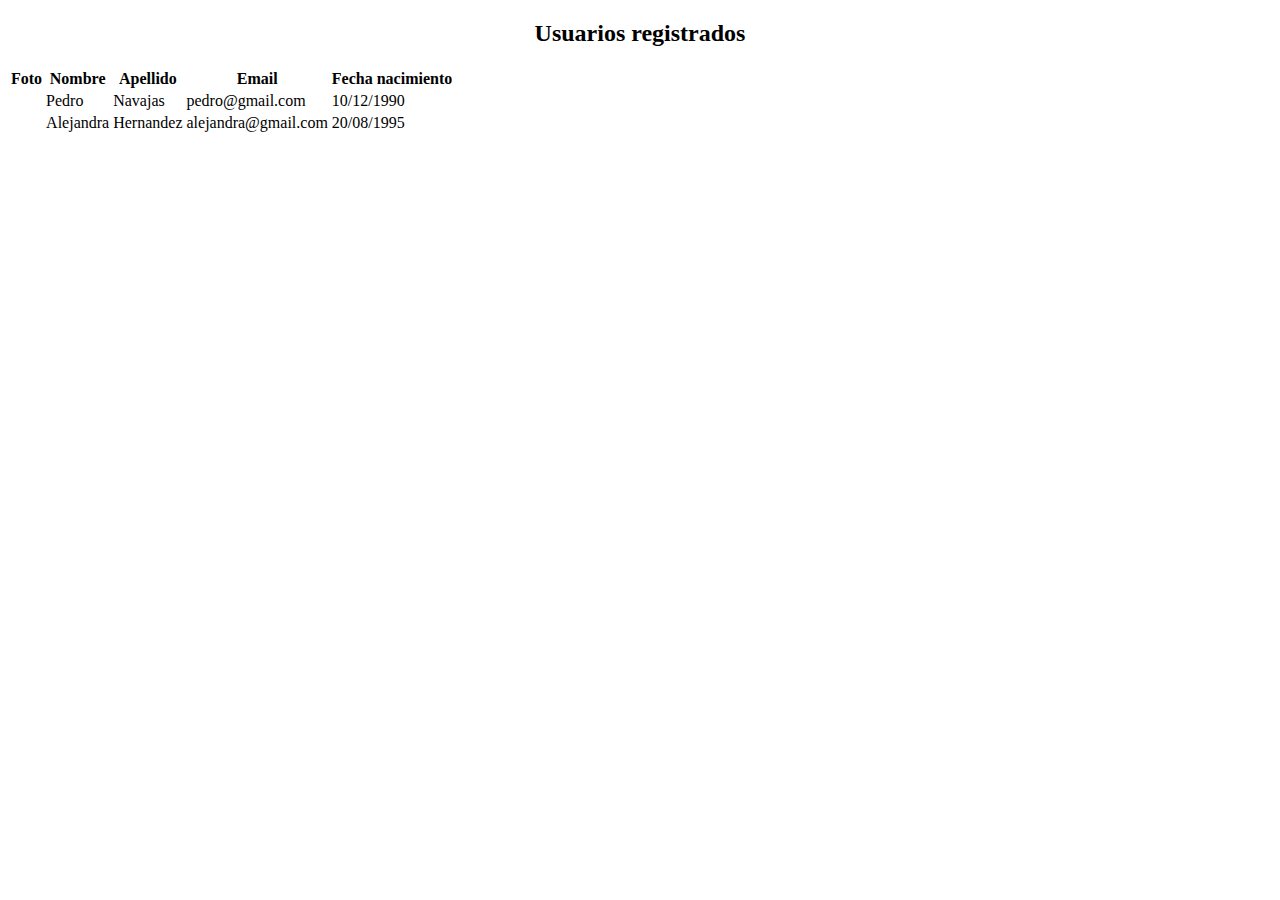
==== users_project/index.html @ 44043fb9 "Users_project: add table into index.html" ====
<!DOCTYPE html>
<html lang="en">
<head>
    <meta charset="UTF-16">
    <meta http-equiv="X-UA-Compatible" content="IE=edge">
    <meta name="viewport" content="width=device-width, initial-scale=1.0">
    <title>Document</title>
    <!--Cargar estilos-->
    <link rel="stylesheet" href="./styles/index.css"/>
</head>
<body>
    <!--Cabecera-->
    <header>
        <h2 class="titulo"> Usuarios registrados</h2>
    </header>
    <!--Cuerpo-->
    <body>
        <table>
            <!--Titulos de las columnas-->
            <thead>
                <tr>
                    <th>Foto</th>
                <th>Nombre</th>
                <th>Apellido</th>
                <th>Email</th>
                <th>Fecha nacimiento</th>
                </tr>
            </thead>
            <tbody>
                <tr>
                    <td>
                        <img width="100" src="https://avatars.dicebear.com/api/adventurer/:seed.svg" alt="">
                    </td>
                    <td>Pedro</td>
                    <td>Navajas</td>
                    <td>pedro@gmail.com</td>
                    <td>10/12/1990</td>
                </tr>
                <tr>
                    <td>
                        <img width="100" src="https://avatars.dicebear.com/api/avataaars/:seed.svg" alt="">
                    </td>
                    <td>Alejandra</td>
                    <td>Hernandez</td>
                    <td>alejandra@gmail.com</td>
                    <td>20/08/1995</td>
                </tr>            
            </tbody>          
        </table>
    </body>
</body>
</html>
---- users_project/styles/index.css ----
.titulo {
    text-align: center;
}
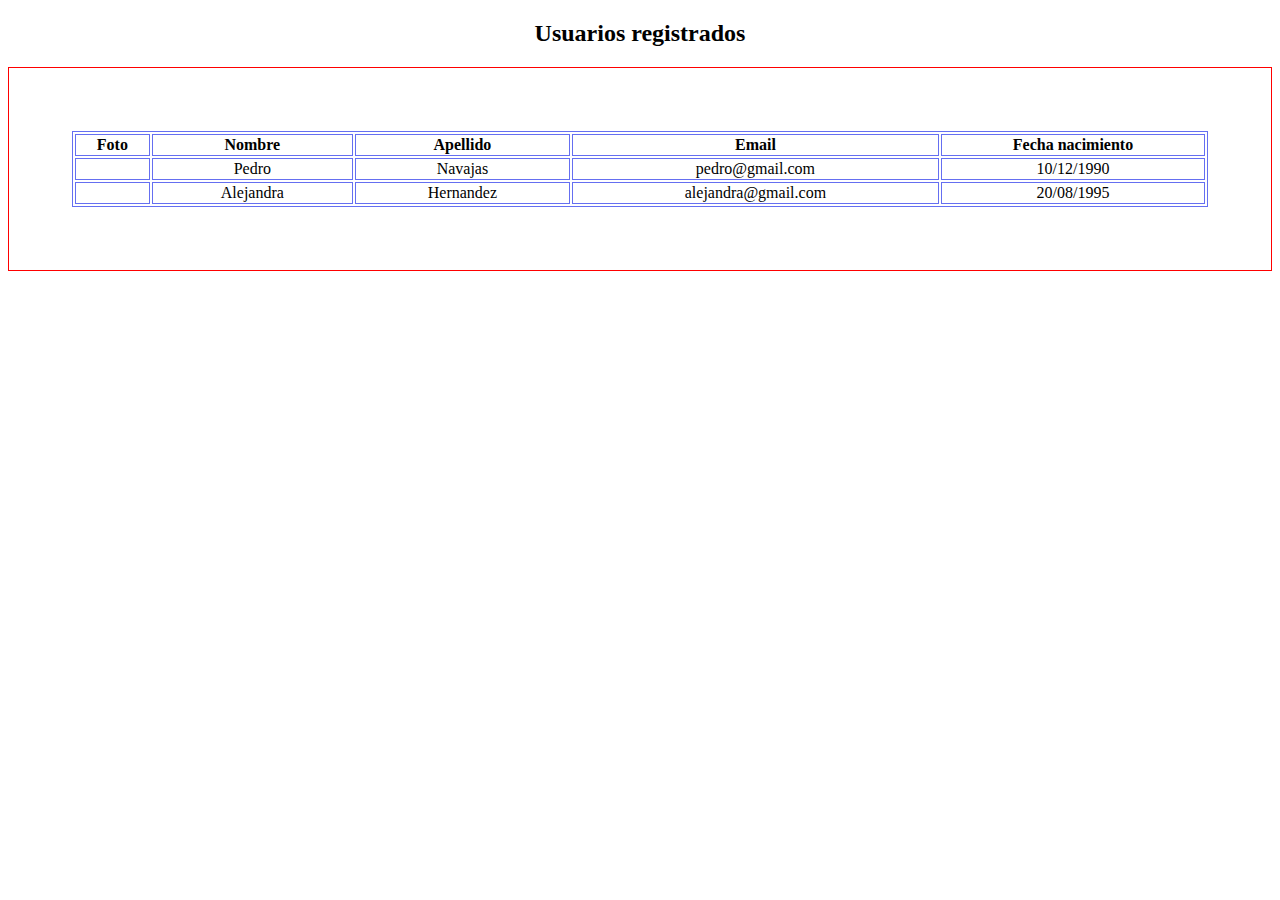
==== commit d439d71f: "users_project: add styles to table" ====
--- a/users_project/index.html
+++ b/users_project/index.html
@@ -15,6 +15,8 @@
     </header>
     <!--Cuerpo-->
     <body>
+        <!--Contenedor de la tabla-->
+        <div id = "cont-table">
         <table>
             <!--Titulos de las columnas-->
             <thead>
@@ -47,6 +49,7 @@
                 </tr>            
             </tbody>          
         </table>
+        </div>
     </body>
 </body>
 </html>--- a/users_project/styles/index.css
+++ b/users_project/styles/index.css
@@ -1,3 +1,26 @@
 .titulo {
     text-align: center;
-}+}
+
+table {
+    text-align: center;
+}
+
+tr, td, thead, th, table {
+    border: 1px solid rgb(101, 111, 241);    
+}
+
+table {
+    width: 100%;
+}
+
+td {
+    padding-left: 15px;
+    padding-right: 15px;
+}
+
+#cont-table {
+    padding: 5%;
+    border: 1px solid red;
+}
+
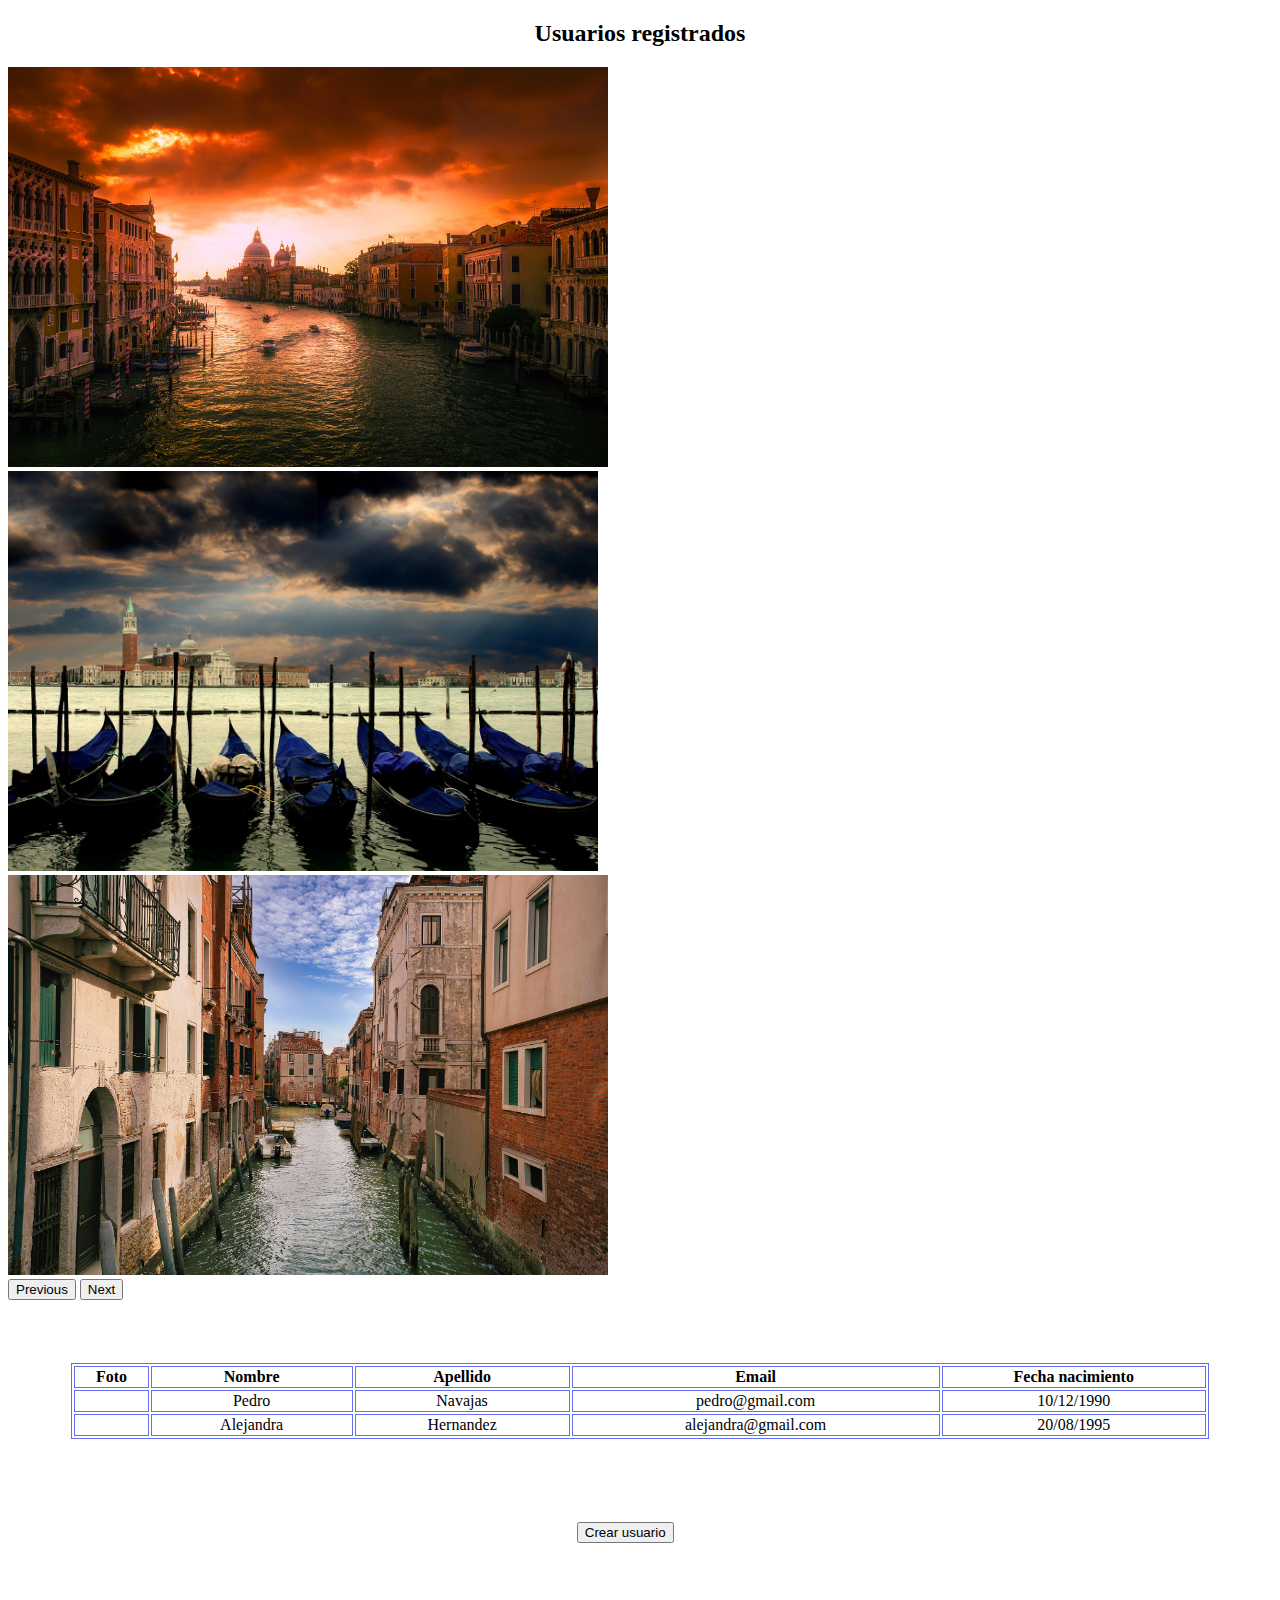
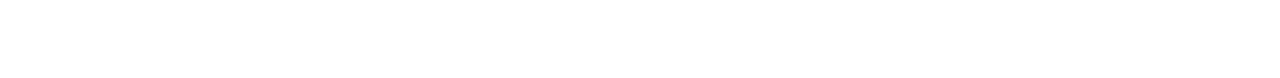
==== commit 1a9010d8: "users_project: interfaz registro y consulta" ====
--- a/users_project/index.html
+++ b/users_project/index.html
@@ -1,55 +1,103 @@
 <!DOCTYPE html>
 <html lang="en">
+
 <head>
     <meta charset="UTF-16">
     <meta http-equiv="X-UA-Compatible" content="IE=edge">
     <meta name="viewport" content="width=device-width, initial-scale=1.0">
     <title>Document</title>
     <!--Cargar estilos-->
-    <link rel="stylesheet" href="./styles/index.css"/>
+    <link rel="stylesheet" href="./styles/index.css" />
+    <!--Cargar CDN de bootstrap-->
+    <link href="https://cdn.jsdelivr.net/npm/bootstrap@5.3.0-alpha1/dist/css/bootstrap.min.css" rel="stylesheet"
+        integrity="sha384-GLhlTQ8iRABdZLl6O3oVMWSktQOp6b7In1Zl3/Jr59b6EGGoI1aFkw7cmDA6j6gD" crossorigin="anonymous">
+    <script src="https://cdn.jsdelivr.net/npm/bootstrap@5.3.0-alpha1/dist/js/bootstrap.bundle.min.js"
+        integrity="sha384-w76AqPfDkMBDXo30jS1Sgez6pr3x5MlQ1ZAGC+nuZB+EYdgRZgiwxhTBTkF7CXvN"
+        crossorigin="anonymous"></script>
+    <script src="https://cdn.jsdelivr.net/npm/@popperjs/core@2.11.6/dist/umd/popper.min.js"
+        integrity="sha384-oBqDVmMz9ATKxIep9tiCxS/Z9fNfEXiDAYTujMAeBAsjFuCZSmKbSSUnQlmh/jp3"
+        crossorigin="anonymous"></script>
+    <script src="https://cdn.jsdelivr.net/npm/bootstrap@5.3.0-alpha1/dist/js/bootstrap.min.js"
+        integrity="sha384-mQ93GR66B00ZXjt0YO5KlohRA5SY2XofN4zfuZxLkoj1gXtW8ANNCe9d5Y3eG5eD"
+        crossorigin="anonymous"></script>
 </head>
+
 <body>
     <!--Cabecera-->
     <header>
-        <h2 class="titulo"> Usuarios registrados</h2>
+        <nav class="navbar bg-primary" data-bs-theme="dark">
+            <h2 class="titulo"> Usuarios registrados</h2>
+            <!-- Navbar content -->
+        </nav>
+
     </header>
     <!--Cuerpo-->
-    <body>
+    <main>
+        <!--Seccion del carousel-->
+        <section id="section-carousel">
+            <div id="carouselExampleFade" class="carousel slide carousel-fade">
+                <div class="carousel-inner">
+                    <div class="carousel-item active">
+                        <img src="./images/canal.jpg" class="d-block w-100" alt="..." height="400">
+                    </div>
+                    <div class="carousel-item">
+                        <img src="images/gondolas.jpg" class="d-block w-100" alt="..." height="400">
+                    </div>
+                    <div class="carousel-item">
+                        <img src="images/venice.jpg" class="d-block w-100" alt="..." height="400">
+                    </div>
+                </div>
+                <button class="carousel-control-prev" type="button" data-bs-target="#carouselExampleFade"
+                    data-bs-slide="prev">
+                    <span class="carousel-control-prev-icon" aria-hidden="true"></span>
+                    <span class="visually-hidden">Previous</span>
+                </button>
+                <button class="carousel-control-next" type="button" data-bs-target="#carouselExampleFade"
+                    data-bs-slide="next">
+                    <span class="carousel-control-next-icon" aria-hidden="true"></span>
+                    <span class="visually-hidden">Next</span>
+                </button>
+            </div>
+        </section>
         <!--Contenedor de la tabla-->
-        <div id = "cont-table">
-        <table>
-            <!--Titulos de las columnas-->
-            <thead>
-                <tr>
-                    <th>Foto</th>
-                <th>Nombre</th>
-                <th>Apellido</th>
-                <th>Email</th>
-                <th>Fecha nacimiento</th>
-                </tr>
-            </thead>
-            <tbody>
-                <tr>
-                    <td>
-                        <img width="100" src="https://avatars.dicebear.com/api/adventurer/:seed.svg" alt="">
-                    </td>
-                    <td>Pedro</td>
-                    <td>Navajas</td>
-                    <td>pedro@gmail.com</td>
-                    <td>10/12/1990</td>
-                </tr>
-                <tr>
-                    <td>
-                        <img width="100" src="https://avatars.dicebear.com/api/avataaars/:seed.svg" alt="">
-                    </td>
-                    <td>Alejandra</td>
-                    <td>Hernandez</td>
-                    <td>alejandra@gmail.com</td>
-                    <td>20/08/1995</td>
-                </tr>            
-            </tbody>          
-        </table>
+        <div id="cont-table">
+            <table class="table">
+                <!--Titulos de las columnas-->
+                <thead>
+                    <tr>
+                        <th>Foto</th>
+                        <th>Nombre</th>
+                        <th>Apellido</th>
+                        <th>Email</th>
+                        <th>Fecha nacimiento</th>
+                    </tr>
+                </thead>
+                <tbody>
+                    <tr>
+                        <td>
+                            <img width="100" src="https://avatars.dicebear.com/api/adventurer/:seed.svg" alt="">
+                        </td>
+                        <td>Pedro</td>
+                        <td>Navajas</td>
+                        <td>pedro@gmail.com</td>
+                        <td>10/12/1990</td>
+                    </tr>
+                    <tr>
+                        <td>
+                            <img width="100" src="https://avatars.dicebear.com/api/avataaars/:seed.svg" alt="">
+                        </td>
+                        <td>Alejandra</td>
+                        <td>Hernandez</td>
+                        <td>alejandra@gmail.com</td>
+                        <td>20/08/1995</td>
+                    </tr>
+                </tbody>
+            </table>
         </div>
-    </body>
+        <!--Boton para crear usuario-->
+        <div id="crear-usuario">
+            <button class="btn btn-primary"> Crear usuario</button>
+        </div>
+    </main>
 </body>
 </html>--- a/users_project/styles/index.css
+++ b/users_project/styles/index.css
@@ -21,6 +21,18 @@
 
 #cont-table {
     padding: 5%;
-    border: 1px solid red;
+    /* border: 1px solid red; */
 }
 
+#crear-usuario {
+    /* border: 1px solid green; */
+    padding-top: 20px;
+    padding-left: 45%;    
+    padding-bottom: 10%;
+}
+
+/* #section-carousel{
+    padding: 50px;
+}
+ */
+
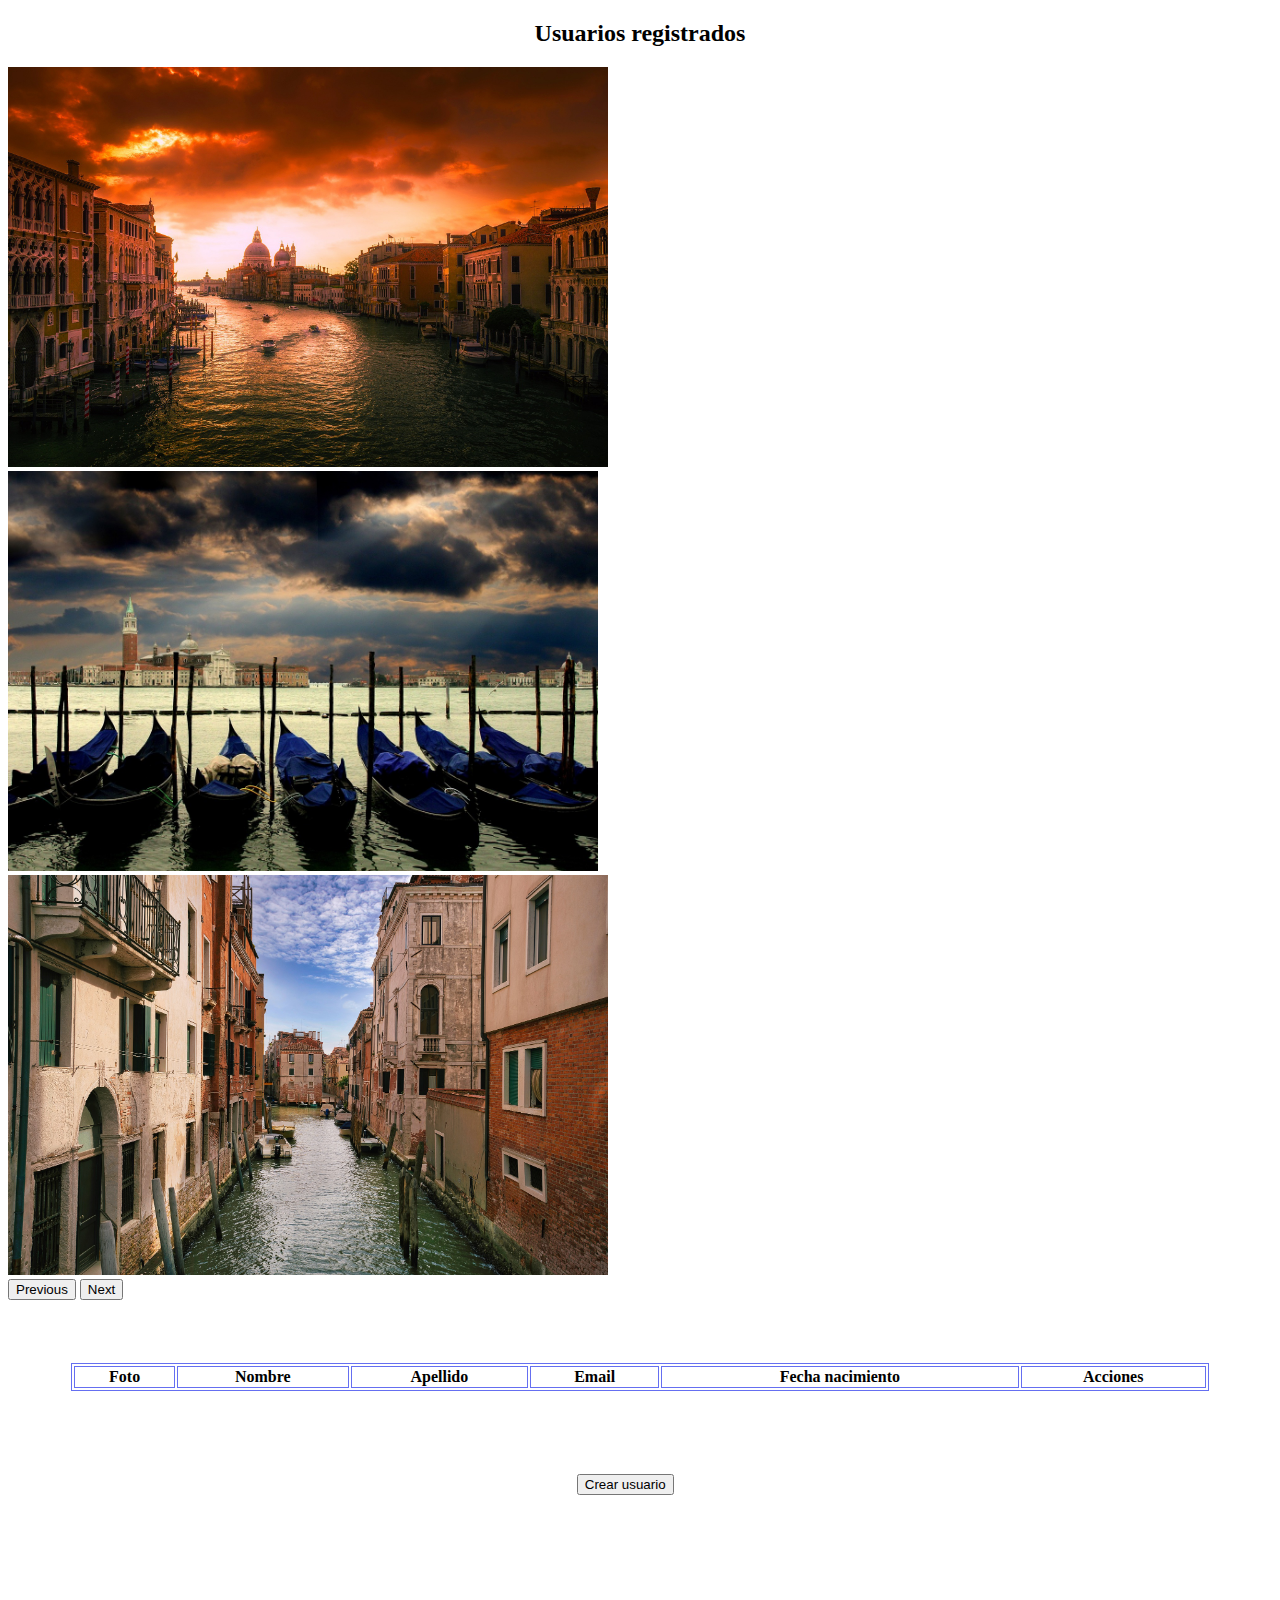
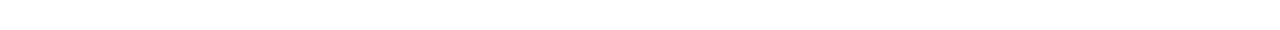
==== commit 0083e88f: "add html from index.js" ====
--- a/users_project/index.html
+++ b/users_project/index.html
@@ -61,7 +61,7 @@
         </section>
         <!--Contenedor de la tabla-->
         <div id="cont-table">
-            <table class="table">
+            <table class="table" id = "table">
                 <!--Titulos de las columnas-->
                 <thead>
                     <tr>
@@ -70,9 +70,10 @@
                         <th>Apellido</th>
                         <th>Email</th>
                         <th>Fecha nacimiento</th>
+                        <th>Acciones</th>
                     </tr>
                 </thead>
-                <tbody>
+                <!-- <tbody>
                     <tr>
                         <td>
                             <img width="100" src="https://avatars.dicebear.com/api/adventurer/:seed.svg" alt="">
@@ -91,7 +92,7 @@
                         <td>alejandra@gmail.com</td>
                         <td>20/08/1995</td>
                     </tr>
-                </tbody>
+                </tbody> -->
             </table>
         </div>
         <!--Boton para crear usuario-->
@@ -99,5 +100,7 @@
             <button class="btn btn-primary"> Crear usuario</button>
         </div>
     </main>
+    <!-- Scripts-->
+    <script src="./scripts/index.js"></script>
 </body>
 </html>--- a/users_project/styles/index.css
+++ b/users_project/styles/index.css
@@ -32,7 +32,10 @@
 }
 
 /* #section-carousel{
-    padding: 50px;
+    padding: 50px; 
 }
  */
 
+table tbody tr td img{
+    width: 100px;
+}
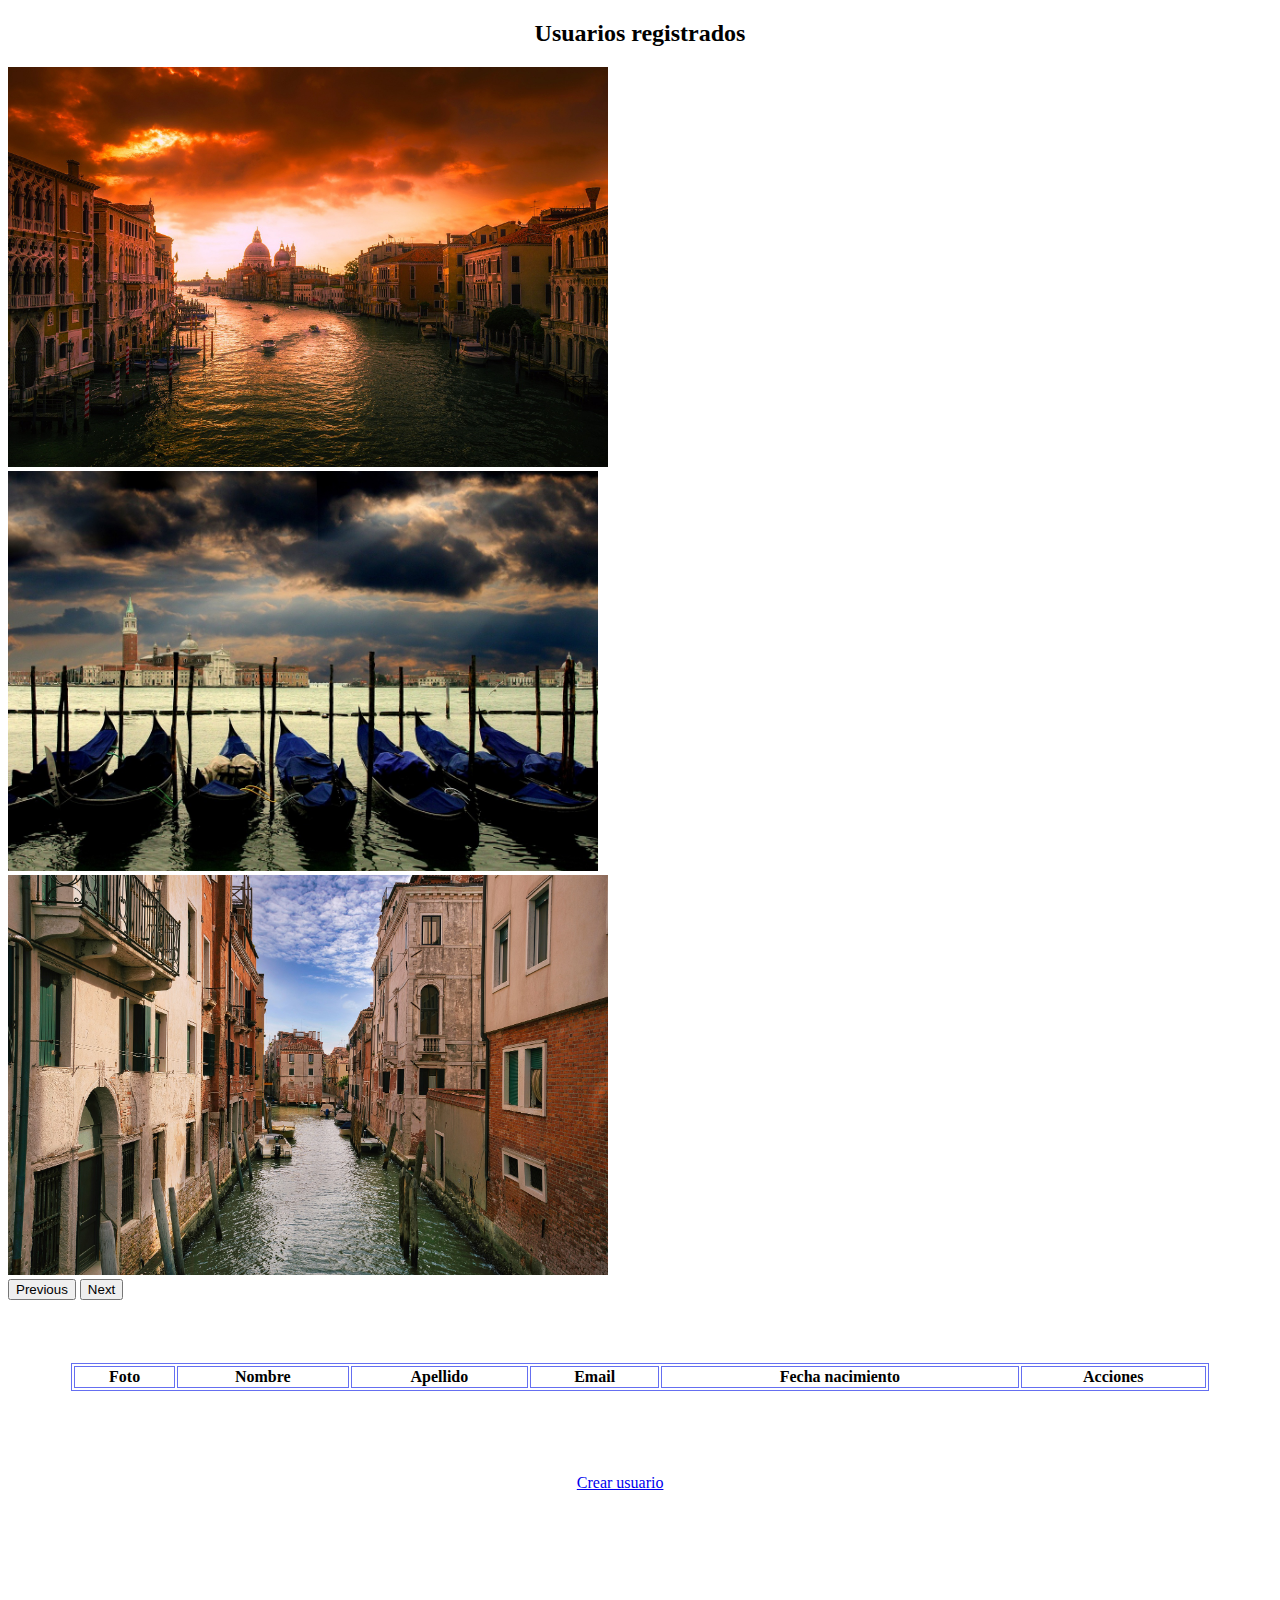
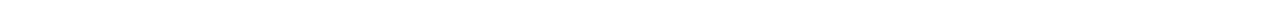
==== commit fa373ca5: "users_project: add update method into index.html" ====
--- a/users_project/index.html
+++ b/users_project/index.html
@@ -97,7 +97,7 @@
         </div>
         <!--Boton para crear usuario-->
         <div id="crear-usuario">
-            <button class="btn btn-primary"> Crear usuario</button>
+            <a href="form.html" class="btn btn-primary"> Crear usuario</a>
         </div>
     </main>
     <!-- Scripts-->
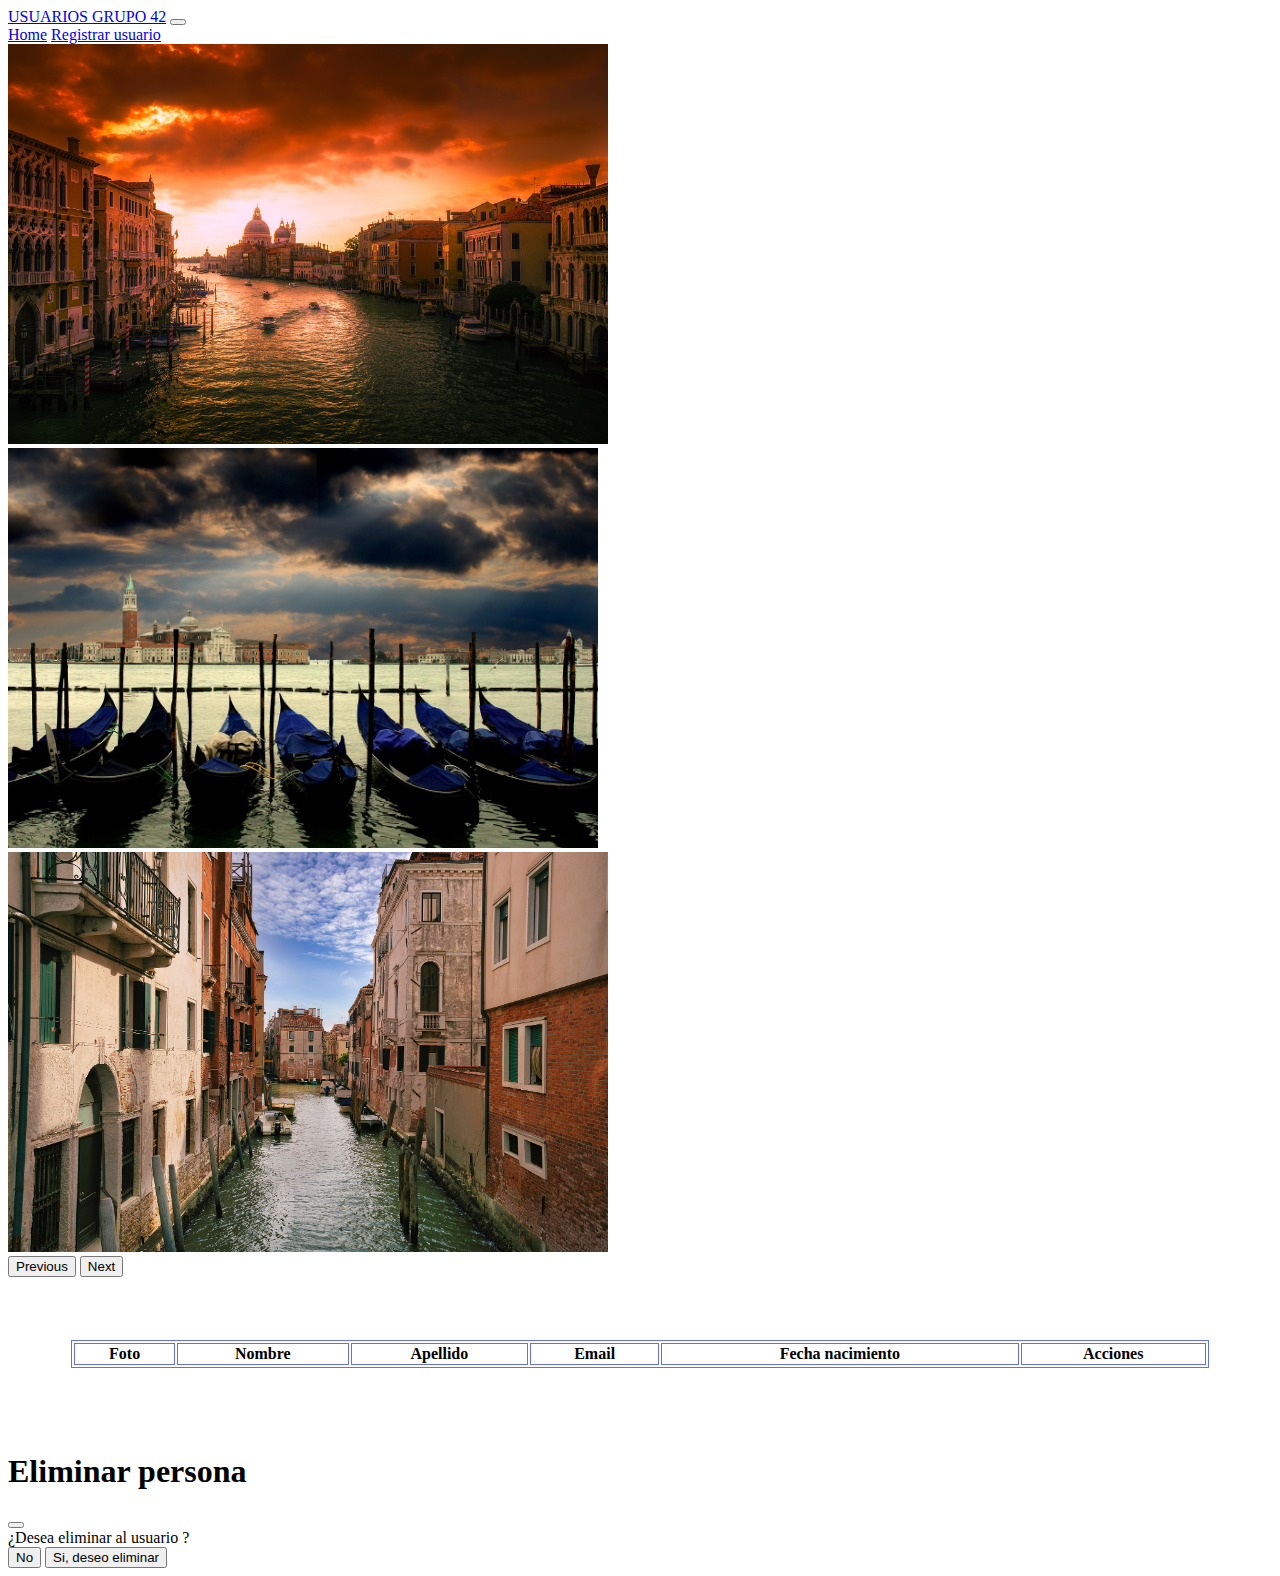
==== commit 5b296173: "users_project: add function delete and update into CRUD" ====
--- a/users_project/index.html
+++ b/users_project/index.html
@@ -25,9 +25,23 @@
 <body>
     <!--Cabecera-->
     <header>
-        <nav class="navbar bg-primary" data-bs-theme="dark">
-            <h2 class="titulo"> Usuarios registrados</h2>
+        <nav class=" navbar navbar-expand- navbar-light bg-primary data-bs-toggle=" dark>
+            <!--<h2 class="titulo"> Usuarios registrados</h2>-->
             <!-- Navbar content -->
+            <div class="container-fluid">
+                <a class="navbar-brand" href="#">USUARIOS GRUPO 42</a>
+                <button class="navbar-toggler" type="button" data-bs-toggle="collapse"
+                    data-bs-target="#navbarNavAltMarkup" aria-controls="navbarNavAltMarkup" aria-expanded="false"
+                    aria-label="Toggle navigation">
+                    <span class="navbar-toggler-icon"></span>
+                </button>
+                <div class="collapse navbar-collapse" id="navbarNavAltMarkup">
+                    <div class="navbar-nav">
+                        <a class="nav-link active" aria-current="page" href="#">Home</a>
+                        <a class="nav-link" href="form.html">Registrar usuario</a>
+                    </div>
+                </div>
+            </div>
         </nav>
 
     </header>
@@ -61,7 +75,7 @@
         </section>
         <!--Contenedor de la tabla-->
         <div id="cont-table">
-            <table class="table" id = "table">
+            <table class="table" id="table">
                 <!--Titulos de las columnas-->
                 <thead>
                     <tr>
@@ -73,6 +87,7 @@
                         <th>Acciones</th>
                     </tr>
                 </thead>
+                <tbody id="tbody"></tbody>
                 <!-- <tbody>
                     <tr>
                         <td>
@@ -96,11 +111,31 @@
             </table>
         </div>
         <!--Boton para crear usuario-->
-        <div id="crear-usuario">
+        <!-- <div id="crear-usuario">
             <a href="form.html" class="btn btn-primary"> Crear usuario</a>
+        </div> -->
+
+        <!-- Modal -->
+        <div class="modal fade" id="exampleModal" tabindex="-1" aria-labelledby="exampleModalLabel" aria-hidden="true">
+            <div class="modal-dialog">
+                <div class="modal-content">
+                    <div class="modal-header">
+                        <h1 class="modal-title fs-5" id="exampleModalLabel">Eliminar persona</h1>
+                        <button type="button" class="btn-close" data-bs-dismiss="modal" aria-label="Close"></button>
+                    </div>
+                    <div class="modal-body">
+                        ¿Desea eliminar al usuario <span id ="span-persona"></span>?
+                    </div>
+                    <div class="modal-footer">
+                        <button type="button" class="btn btn-secondary" data-bs-dismiss="modal">No</button>
+                        <button type="button" class="btn btn-danger" data-bs-dismiss="modal" onclick="delete_person()">Si, deseo eliminar</button>
+                    </div>
+                </div> 
+            </div>
         </div>
     </main>
     <!-- Scripts-->
     <script src="./scripts/index.js"></script>
 </body>
+
 </html>